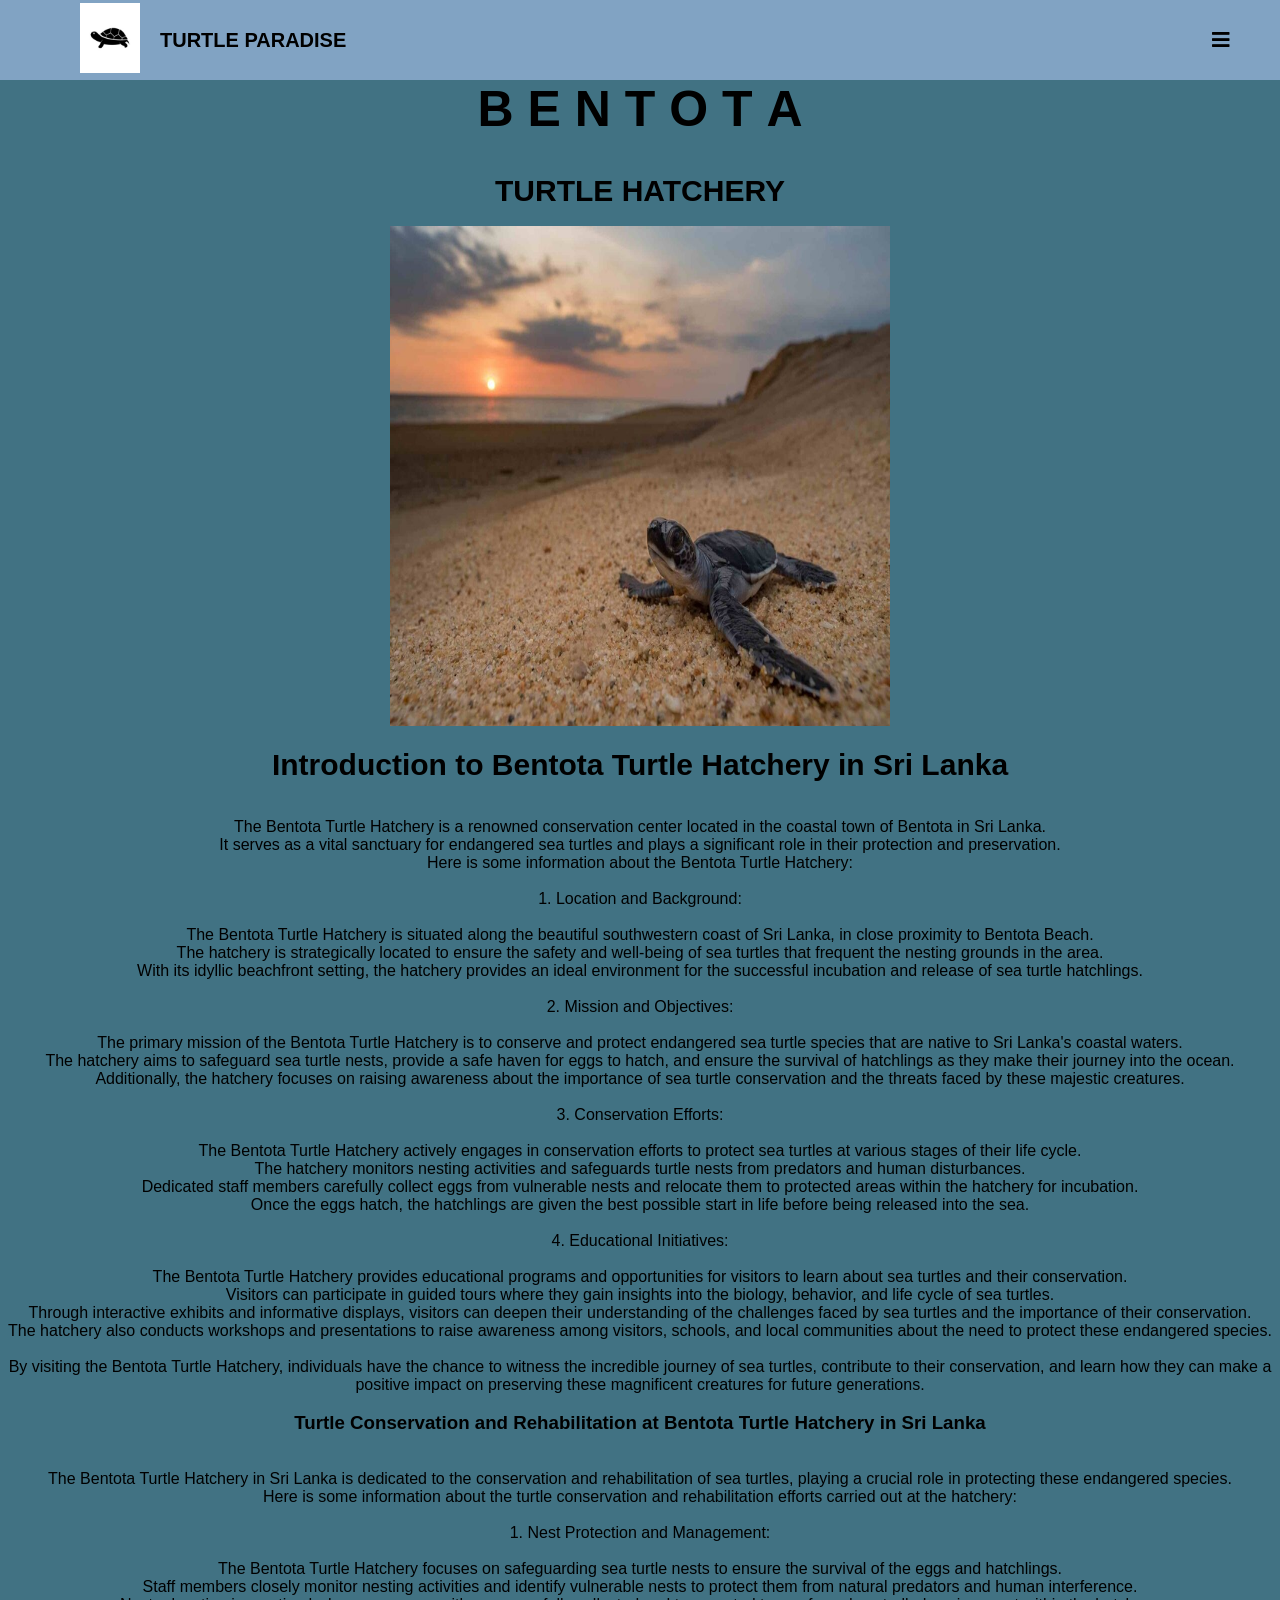
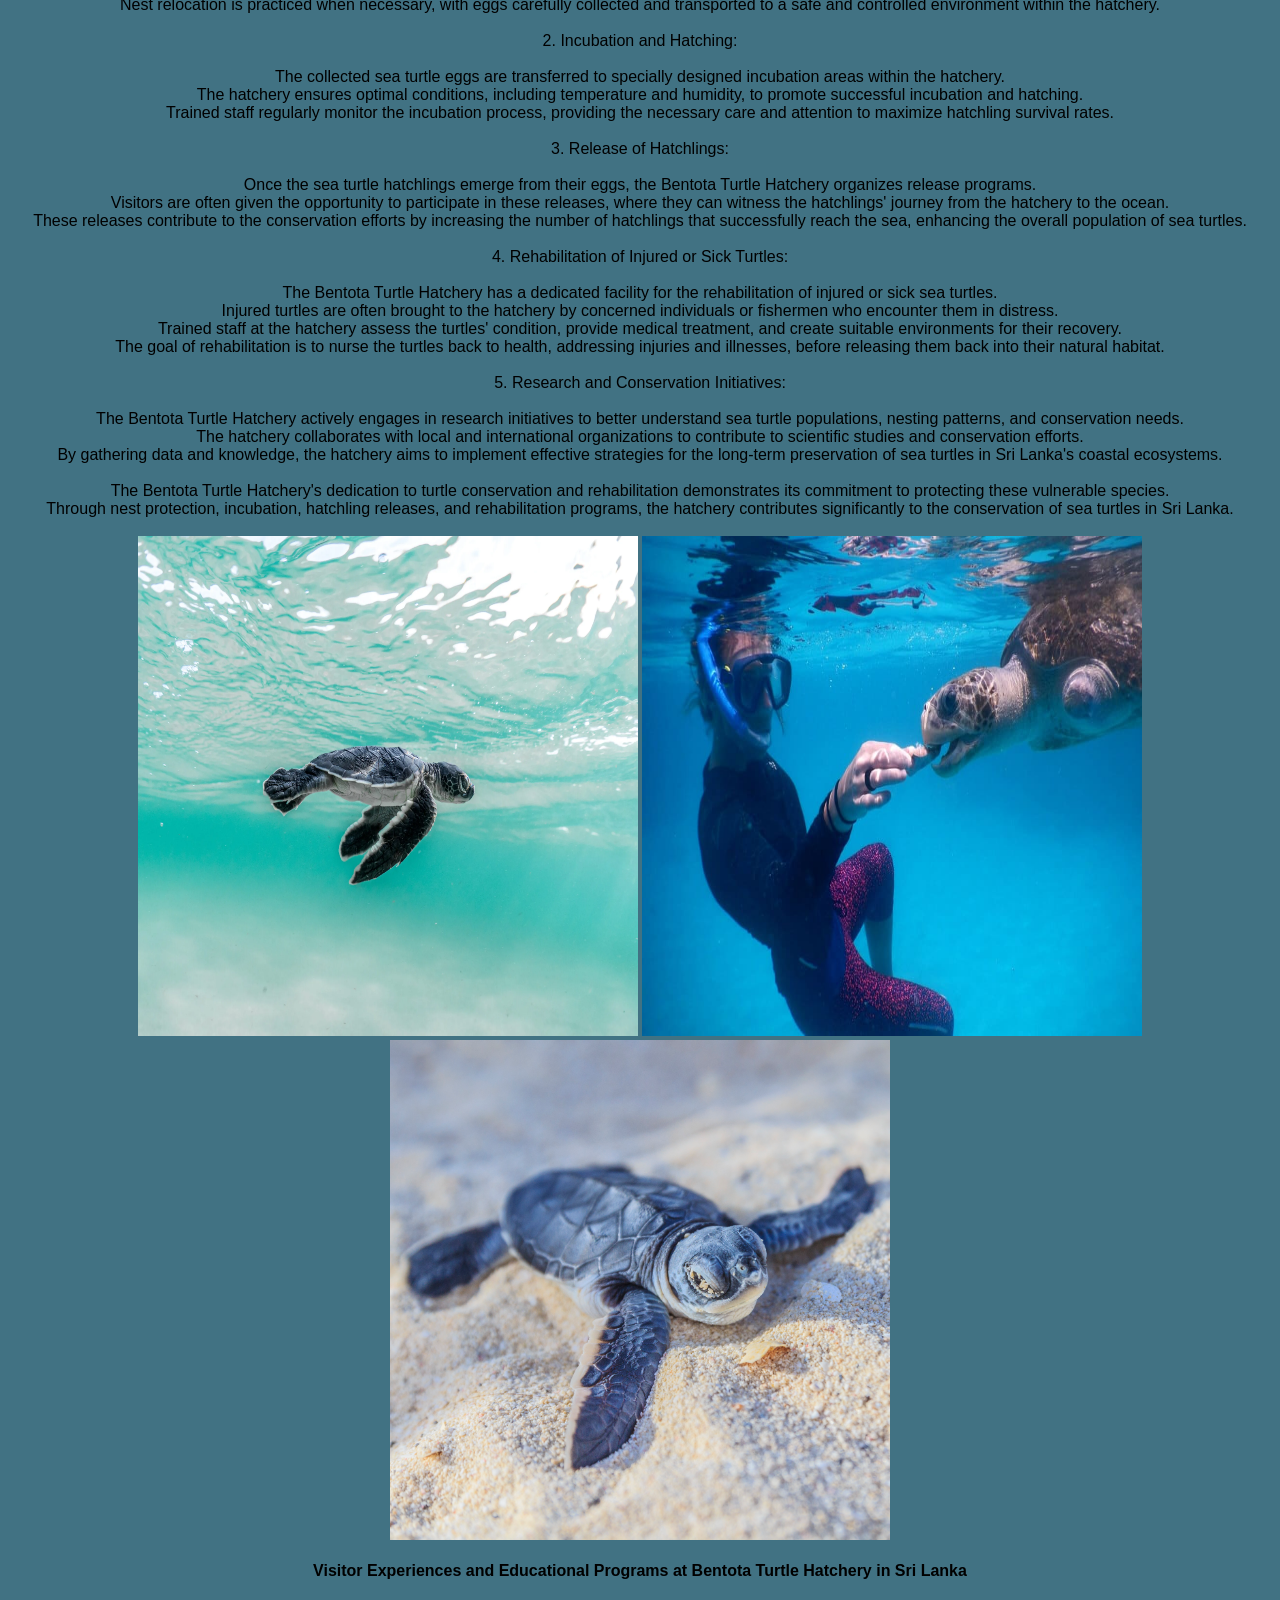
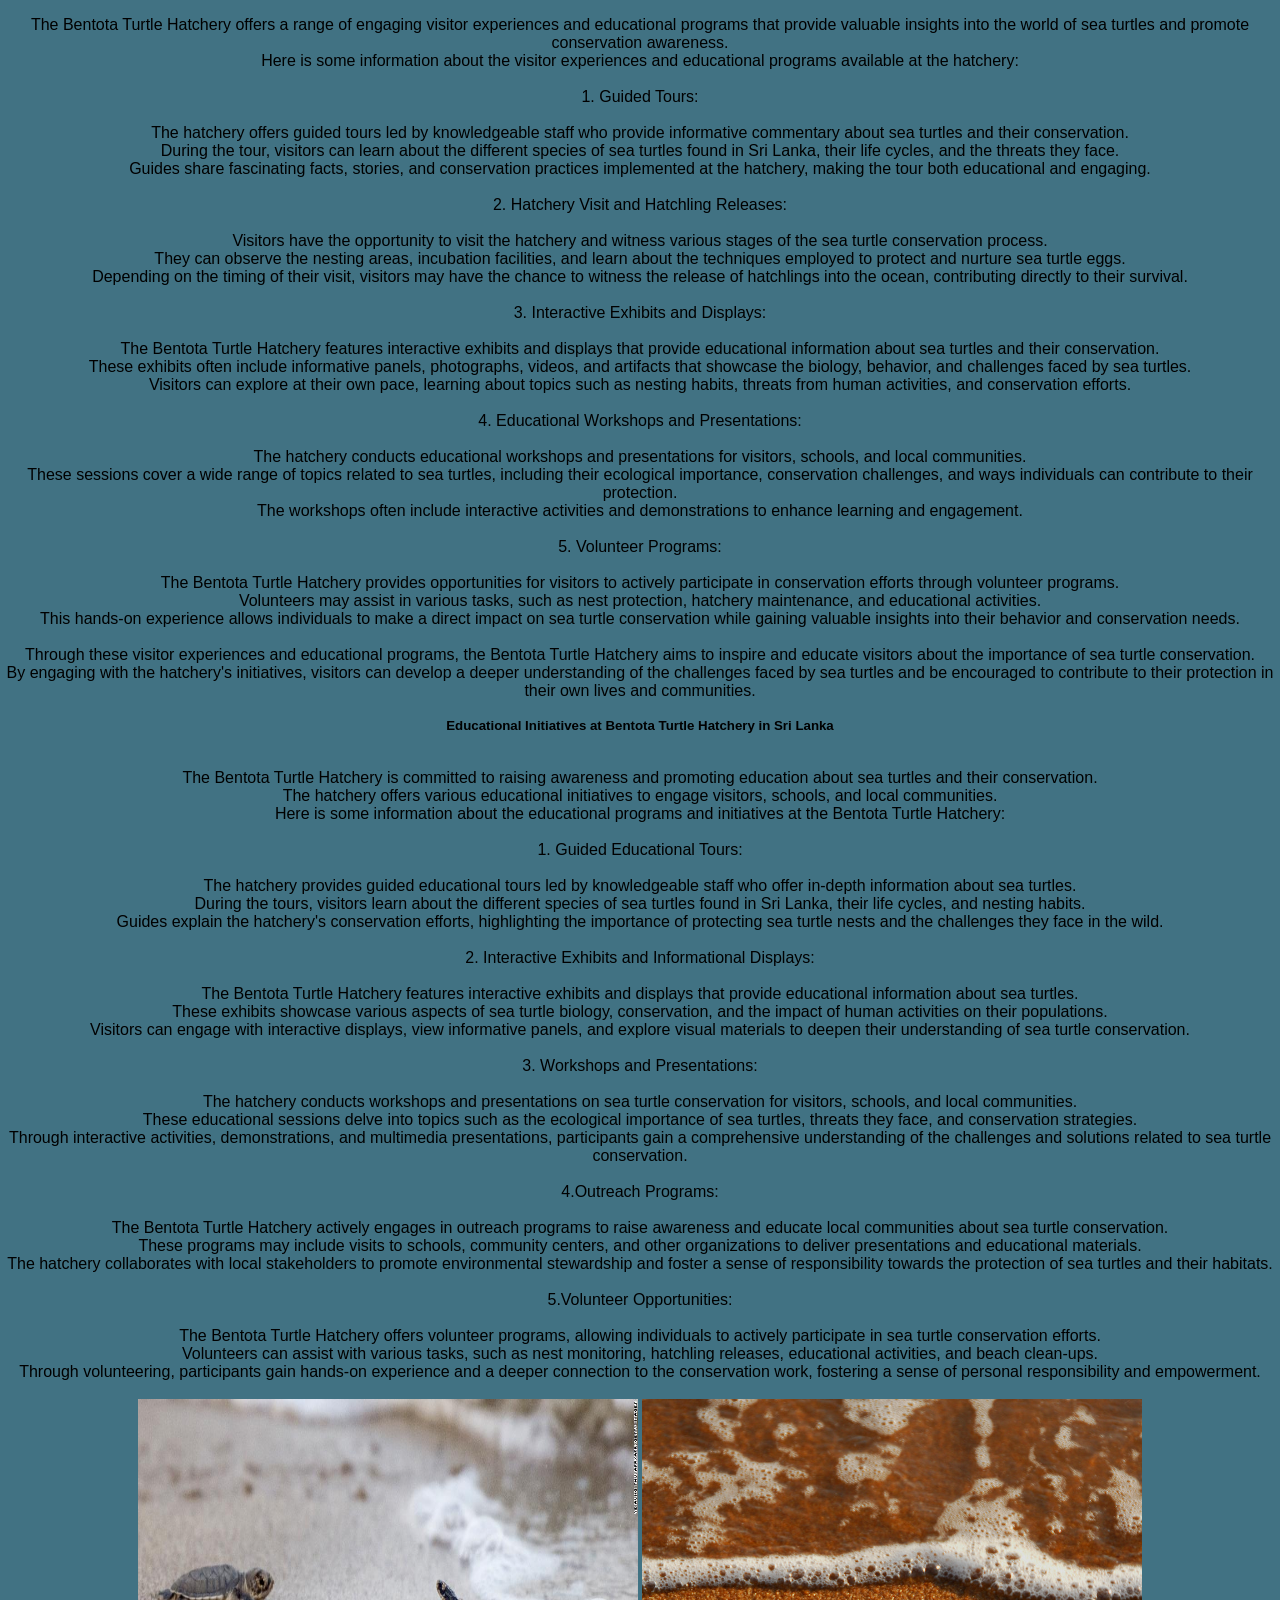
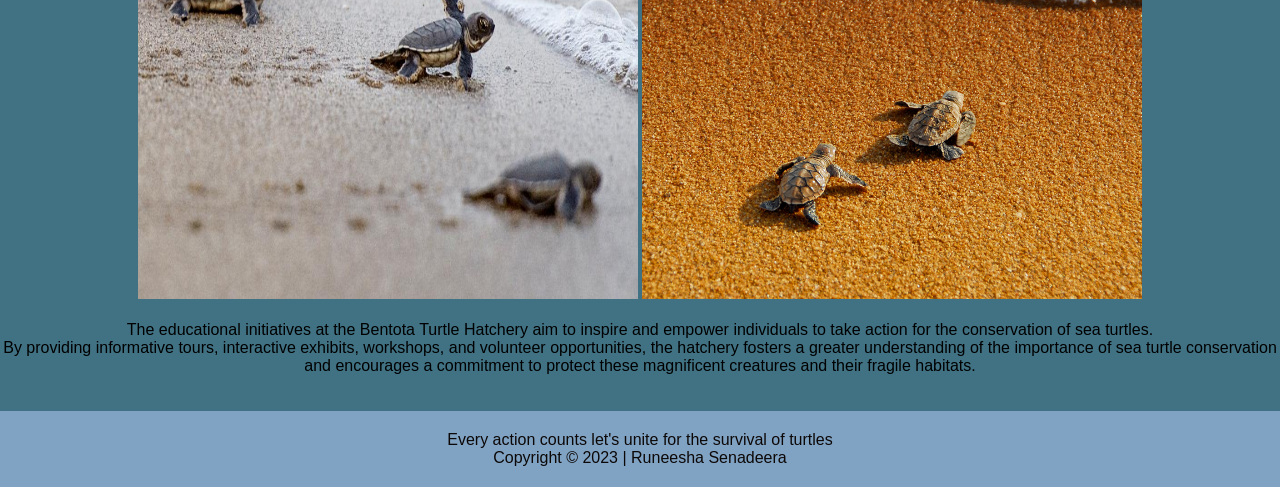
==== bentota.html @ c7578a75 "Add files via upload" ====
<!DOCTYPE html>
<html lang="en">
<head>
    <meta charset="UTF-8">
    <meta http-equiv="X-UA-Compatible" content="IE=edge">
    <meta name="viewport" content="width=device-width, initial-scale=1.0">
    <title>Document</title>


    <link rel="stylesheet" href="https://pro.fontawesome.com/releases/v5.10.0/css/all.css">

    
    <link rel="stylesheet" href="style/bentota.css">
</head>

<body>
    <header class="header">
        <nav>
            <div class="logo">
                <a href="bentota.html"><img src="images/mainlogo.jpg" alt="logo" width="75px"></a>
                <p><b>TURTLE PARADISE</b></p>
            </div>


            <input type="checkbox" id="click">
            <label for="click" class="menubar">
                <i class="fa fa-bars"></i>
            </label>
            <ul>
                <li><a href="index.html">Home</a></li>
                <li><a href="categories.html">Turtle Categories</a></li>
                <li><a href="threats.html">Threats to Turtles</a></li>
                <li><a href="hikkaduwa.html">Hikkaduwa Turtle Hatchery</a></li>
                <div class="dropdown">
                <li><a href="#">Other Turtle Hatcheries</a></li>
                <div class="scroll">
                  <ul type="none">
                     <li><a href="kosgoda.html">Kosgoda Turtle Hatchery</a></li>
                     <li><a href="bentota.html">Bentota Turtle Hatchery</a></li>
                     </ul>
                </div>
                </div>
                
                <div class="mobile">
                    <li><a href="kosgoda.html">Kosgoda Turtle Hatchery</a></li>
                    <li><a href="bentota.html">Bentota Turtle Hatchery</a></li>
                </div>
                <li><a href="purchase.html">Purchase and Donate</a></li>
            </ul>
        </nav>
    </header>
        
<div class="myDiv">

<h1><span> B</span>
  <span>E</span>
  <span>N</span>
  <span>T</span>
  <span>O</span>
  <span>T</span>
  <span>A</span></h1><br><br>
  <h2>TURTLE HATCHERY</h2><br>

<img src="images/bentota5.jpeg"><br><br>


<h2>Introduction to Bentota Turtle Hatchery in Sri Lanka</h2><br><br>
<p>The Bentota Turtle Hatchery is a renowned conservation center located in the coastal town of Bentota in Sri Lanka.<br>
   It serves as a vital sanctuary for endangered sea turtles and plays a significant role in their protection and preservation.<br>
   Here is some information about the Bentota Turtle Hatchery:<br><br>

  1. Location and Background:<br><br>
  
  The Bentota Turtle Hatchery is situated along the beautiful southwestern coast of Sri Lanka, in close proximity to Bentota Beach.<br>
  The hatchery is strategically located to ensure the safety and well-being of sea turtles that frequent the nesting grounds in the area.<br>
  With its idyllic beachfront setting, the hatchery provides an ideal environment for the successful incubation and release of sea turtle hatchlings.<br><br>

  2. Mission and Objectives:<br><br>
  
  The primary mission of the Bentota Turtle Hatchery is to conserve and protect endangered sea turtle species that are native to Sri Lanka's coastal waters.<br>
  The hatchery aims to safeguard sea turtle nests, provide a safe haven for eggs to hatch, and ensure the survival of hatchlings as they make their journey into the ocean.<br>
  Additionally, the hatchery focuses on raising awareness about the importance of sea turtle conservation and the threats faced by these majestic creatures.<br><br>
  
  3. Conservation Efforts:<br><br>
  
  The Bentota Turtle Hatchery actively engages in conservation efforts to protect sea turtles at various stages of their life cycle.<br>
  The hatchery monitors nesting activities and safeguards turtle nests from predators and human disturbances.<br>
  Dedicated staff members carefully collect eggs from vulnerable nests and relocate them to protected areas within the hatchery for incubation.<br>
  Once the eggs hatch, the hatchlings are given the best possible start in life before being released into the sea.<br><br>
  
  4. Educational Initiatives:<br><br>
  
  The Bentota Turtle Hatchery provides educational programs and opportunities for visitors to learn about sea turtles and their conservation.<br>
  Visitors can participate in guided tours where they gain insights into the biology, behavior, and life cycle of sea turtles.<br>
  Through interactive exhibits and informative displays, visitors can deepen their understanding of the challenges faced by sea turtles and the importance of their conservation.<br>
  The hatchery also conducts workshops and presentations to raise awareness among visitors, schools, and local communities about the need to protect these endangered species.<br><br>
  
  By visiting the Bentota Turtle Hatchery, individuals have the chance to witness the incredible journey of sea turtles, contribute to their conservation, and learn how they can make a positive impact on preserving these magnificent creatures for future generations.<br><br></p>

  <h3>Turtle Conservation and Rehabilitation at Bentota Turtle Hatchery in Sri Lanka</h3><br><br>

  <p>The Bentota Turtle Hatchery in Sri Lanka is dedicated to the conservation and rehabilitation of sea turtles, playing a crucial role in protecting these endangered species.<br>
     Here is some information about the turtle conservation and rehabilitation efforts carried out at the hatchery:<br><br>

    1. Nest Protection and Management:<br><br>

    The Bentota Turtle Hatchery focuses on safeguarding sea turtle nests to ensure the survival of the eggs and hatchlings.<br>
    Staff members closely monitor nesting activities and identify vulnerable nests to protect them from natural predators and human interference.<br>
    Nest relocation is practiced when necessary, with eggs carefully collected and transported to a safe and controlled environment within the hatchery.<br><br>

    2. Incubation and Hatching:<br><br>

    The collected sea turtle eggs are transferred to specially designed incubation areas within the hatchery.<br>
    The hatchery ensures optimal conditions, including temperature and humidity, to promote successful incubation and hatching.<br>
    Trained staff regularly monitor the incubation process, providing the necessary care and attention to maximize hatchling survival rates.<br><br>
    
    3. Release of Hatchlings:<br><br>

    Once the sea turtle hatchlings emerge from their eggs, the Bentota Turtle Hatchery organizes release programs.<br>
    Visitors are often given the opportunity to participate in these releases, where they can witness the hatchlings' journey from the hatchery to the ocean.<br>
    These releases contribute to the conservation efforts by increasing the number of hatchlings that successfully reach the sea, enhancing the overall population of sea turtles.<br><br>
   
    4. Rehabilitation of Injured or Sick Turtles:<br><br>

    The Bentota Turtle Hatchery has a dedicated facility for the rehabilitation of injured or sick sea turtles.<br>
    Injured turtles are often brought to the hatchery by concerned individuals or fishermen who encounter them in distress.<br>
    Trained staff at the hatchery assess the turtles' condition, provide medical treatment, and create suitable environments for their recovery.<br>
    The goal of rehabilitation is to nurse the turtles back to health, addressing injuries and illnesses, before releasing them back into their natural habitat.<br><br>
    
    5. Research and Conservation Initiatives:<br><br>

    The Bentota Turtle Hatchery actively engages in research initiatives to better understand sea turtle populations, nesting patterns, and conservation needs.<br>
    The hatchery collaborates with local and international organizations to contribute to scientific studies and conservation efforts.<br>
    By gathering data and knowledge, the hatchery aims to implement effective strategies for the long-term preservation of sea turtles in Sri Lanka's coastal ecosystems.<br><br>

    The Bentota Turtle Hatchery's dedication to turtle conservation and rehabilitation demonstrates its commitment to protecting these vulnerable species.<br>
    Through nest protection, incubation, hatchling releases, and rehabilitation programs, the hatchery contributes significantly to the conservation of sea turtles in Sri Lanka.<br><br></p>
    <img src="images/bentota9.webp">
    <img src="images/bentota7.jpg">
    <img src="images/bentota3.jpg"><br><br>

   <h4>Visitor Experiences and Educational Programs at Bentota Turtle Hatchery in Sri Lanka</h4><br><br>
   <p>The Bentota Turtle Hatchery offers a range of engaging visitor experiences and educational programs that provide valuable insights into the world of sea turtles and promote conservation awareness.<br>
     Here is some information about the visitor experiences and educational programs available at the hatchery:<br><br>

    1. Guided Tours:<br><br>

    The hatchery offers guided tours led by knowledgeable staff who provide informative commentary about sea turtles and their conservation.<br>
    During the tour, visitors can learn about the different species of sea turtles found in Sri Lanka, their life cycles, and the threats they face.<br>
    Guides share fascinating facts, stories, and conservation practices implemented at the hatchery, making the tour both educational and engaging.<br><br>

    2. Hatchery Visit and Hatchling Releases:<br><br>

    Visitors have the opportunity to visit the hatchery and witness various stages of the sea turtle conservation process.<br>
    They can observe the nesting areas, incubation facilities, and learn about the techniques employed to protect and nurture sea turtle eggs.<br>
    Depending on the timing of their visit, visitors may have the chance to witness the release of hatchlings into the ocean, contributing directly to their survival.<br><br>
    
    3. Interactive Exhibits and Displays:<br><br>

    The Bentota Turtle Hatchery features interactive exhibits and displays that provide educational information about sea turtles and their conservation.<br>
    These exhibits often include informative panels, photographs, videos, and artifacts that showcase the biology, behavior, and challenges faced by sea turtles.<br>
    Visitors can explore at their own pace, learning about topics such as nesting habits, threats from human activities, and conservation efforts.<br><br>
    
    4. Educational Workshops and Presentations:<br><br>

    The hatchery conducts educational workshops and presentations for visitors, schools, and local communities.<br>
    These sessions cover a wide range of topics related to sea turtles, including their ecological importance, conservation challenges, and ways individuals can contribute to their protection.<br>
    The workshops often include interactive activities and demonstrations to enhance learning and engagement.<br><br>
    
    5. Volunteer Programs:<br><br>

    The Bentota Turtle Hatchery provides opportunities for visitors to actively participate in conservation efforts through volunteer programs.<br>
    Volunteers may assist in various tasks, such as nest protection, hatchery maintenance, and educational activities.<br>
    This hands-on experience allows individuals to make a direct impact on sea turtle conservation while gaining valuable insights into their behavior and conservation needs.<br><br>

    Through these visitor experiences and educational programs, the Bentota Turtle Hatchery aims to inspire and educate visitors about the importance of sea turtle conservation.<br>
    By engaging with the hatchery's initiatives, visitors can develop a deeper understanding of the challenges faced by sea turtles and be encouraged to contribute to their protection in their own lives and communities.<br><br></p>

    
    <h5>Educational Initiatives at Bentota Turtle Hatchery in Sri Lanka</h5><br><br>
    <p>The Bentota Turtle Hatchery is committed to raising awareness and promoting education about sea turtles and their conservation.<br>
       The hatchery offers various educational initiatives to engage visitors, schools, and local communities.<br>
       Here is some information about the educational programs and initiatives at the Bentota Turtle Hatchery:<br><br>

      1. Guided Educational Tours:<br><br>

      The hatchery provides guided educational tours led by knowledgeable staff who offer in-depth information about sea turtles.<br>
      During the tours, visitors learn about the different species of sea turtles found in Sri Lanka, their life cycles, and nesting habits.<br>
      Guides explain the hatchery's conservation efforts, highlighting the importance of protecting sea turtle nests and the challenges they face in the wild.<br><br>
      
      2. Interactive Exhibits and Informational Displays:<br><br>

      The Bentota Turtle Hatchery features interactive exhibits and displays that provide educational information about sea turtles.<br>
      These exhibits showcase various aspects of sea turtle biology, conservation, and the impact of human activities on their populations.<br>
      Visitors can engage with interactive displays, view informative panels, and explore visual materials to deepen their understanding of sea turtle conservation.<br><br>
      
      3. Workshops and Presentations:<br><br>

      The hatchery conducts workshops and presentations on sea turtle conservation for visitors, schools, and local communities.<br>
      These educational sessions delve into topics such as the ecological importance of sea turtles, threats they face, and conservation strategies.<br>
      Through interactive activities, demonstrations, and multimedia presentations, participants gain a comprehensive understanding of the challenges and solutions related to sea turtle conservation.<br><br>
      
      4.Outreach Programs:<br><br>

      The Bentota Turtle Hatchery actively engages in outreach programs to raise awareness and educate local communities about sea turtle conservation.<br>
      These programs may include visits to schools, community centers, and other organizations to deliver presentations and educational materials.<br>
      The hatchery collaborates with local stakeholders to promote environmental stewardship and foster a sense of responsibility towards the protection of sea turtles and their habitats.<br><br>
      
      5.Volunteer Opportunities:<br><br>

      The Bentota Turtle Hatchery offers volunteer programs, allowing individuals to actively participate in sea turtle conservation efforts.<br>
      Volunteers can assist with various tasks, such as nest monitoring, hatchling releases, educational activities, and beach clean-ups.<br>
      Through volunteering, participants gain hands-on experience and a deeper connection to the conservation work, fostering a sense of personal responsibility and empowerment.<br><br>

      <img src="images/bentota10.jpg">
      <img src="images/bentota12.jpg"><br><br>
      
      The educational initiatives at the Bentota Turtle Hatchery aim to inspire and empower individuals to take action for the conservation of sea turtles.<br>
      By providing informative tours, interactive exhibits, workshops, and volunteer opportunities, the hatchery fosters a greater understanding of the importance of sea turtle conservation and encourages a commitment to protect these magnificent creatures and their fragile habitats.</p><br><br>
    </div>

    <footer>
        <p>Every action counts let's unite for the survival of turtles</p>
        Copyright © 2023 | Runeesha Senadeera </p>
      </footer>

</body>
</html>
---- style/bentota.css ----
* {
  margin: 0;
  padding: 0;
  box-sizing: border-box;
  font-family: sans-serif;
}

body {
  background-color: rgb(65, 114, 131);
  font-family: sans-serif;
    font-weight: 100;
}

nav {
  height: 80px;
  background-color: rgb(129, 163, 195);
  display: flex;
  align-items: center;
  justify-content: space-between;
  padding: 0px 50px 0px 80px;
}

nav .logo {
  display: flex;
  align-items: center;
  justify-content: space-between;

}

nav p {
  font-size: 20px;
  text-align: center;
}

nav img{
  height: 70px;
  width: 80px;
  padding-right: 20px;
}


nav ul{
  width: 100%;
  padding:10px;
  margin: auto;
  display: flex;
  align-items: center;
  justify-content: space-between;
  
}

nav ul li {
  list-style: none;
  display: inline-block;
  margin: 20px;
  text-align: center;
}

nav ul li a {
  text-decoration: none;
  text-transform: uppercase;
  color: white;
  font-weight: 600;
  padding: 1px;
}

nav ul li a:hover {
  background: rgb(246, 243, 249);
  transition: 0.5s;
}

nav a:hover{
  color:  black;
}

nav .menubar i{
  font-size: 20px;
  color: black;
  cursor: pointer;
  display: none;
}

#click {
  display: none;
}

nav .dropdown .scroll {
  display: none;
  padding-bottom: 8px;
}

nav .dropdown:hover .scroll {
  display: block;
  position: absolute;
  margin-top: 1px;
  padding-top: 2px;
  margin-bottom: 15px;
  margin-left: 17px;
  background-color:black ;
  border-radius: 5px;
}

.scroll ul {
  display: block;
}

.scroll ul li{
  text-align: center;
  display: block;
}

nav .mobile {
  display: none;
}


/*responsive*/

@media (max-width:1370px) {

  nav .menubar i{
      display: block;
  }

  #click:checked ~ .menubar i::before {
      content: "\f00d";
  }

  nav ul{
      position: fixed;
      top: 80px;
      left: -100%;
      background-color: rgb(47, 129, 129);
      height: 500vh;
      width: 100%;
      display: block;
      text-align: center;
      transition: all 0.5s ease;

  }

  #click:checked ~ ul{
      left: 0;
  }



  nav ul li {
      margin: 10px 100px;
  }

  nav li a{
      font-size: 20px;
      display: block;
      font-weight: 600;
  }

  nav ul li a:hover{
      color: black;
  }


  nav .dropdown:hover .scroll {
      display: block;
      position: absolute;
      margin-top: 4px;
      padding-top: 5px;
      margin-bottom: 15px;
      margin-left: 17px;
      background-color: black;
      border-radius: 8px;
  }

  nav .dropdown {
      display: none;
  }

  nav .mobile {
      display: block;
  }
}



/*heading 1 decoration,animation*/
h1 {
  text-align: center;
  text-transform: uppercase;
  color: black;
  font-size: 50px;
  cursor: pointer;
}

span{
  display: inline-block;
  font-weight: bolder;
  animation: mover 6s linear infinite;
}

@keyframes mover{
  0%{
    text-shadow: 0 0 30px rgba(0,0,0,0);
  }

  50%{
    text-shadow: 0 0 30px rgba(0,0,0,0.30);
    transform: translateY(30px);
  }

  100%{
    text-shadow: 0 0 30px rgba(0,0,0,0);
  }


}

span:nth-child(1){
  animation-delay: 0.5s;
}

span:nth-child(2){
  animation-delay: 1s;
}

span:nth-child(3){
  animation-delay: 1.5s;
}

span:nth-child(4){
  animation-delay: 2s;
}

span:nth-child(5){
  animation-delay: 2.5s;
}

span:nth-child(6){
  animation-delay: 3s;
}

span:nth-child(7){
  animation-delay: 3.5s;
}


h2{
  font-family: sans-serif;
  color: black;
  font-size: 30px;
  font-weight: 150px;
}
img{
  width: 500px;
  height: 500px;
}

.myDiv{
  text-align: center;
  
}


footer {
  text-align: center;
  padding: 20px;
  background-color: rgb(129, 163, 195);
  color: rgb(12, 8, 8);
  
  }
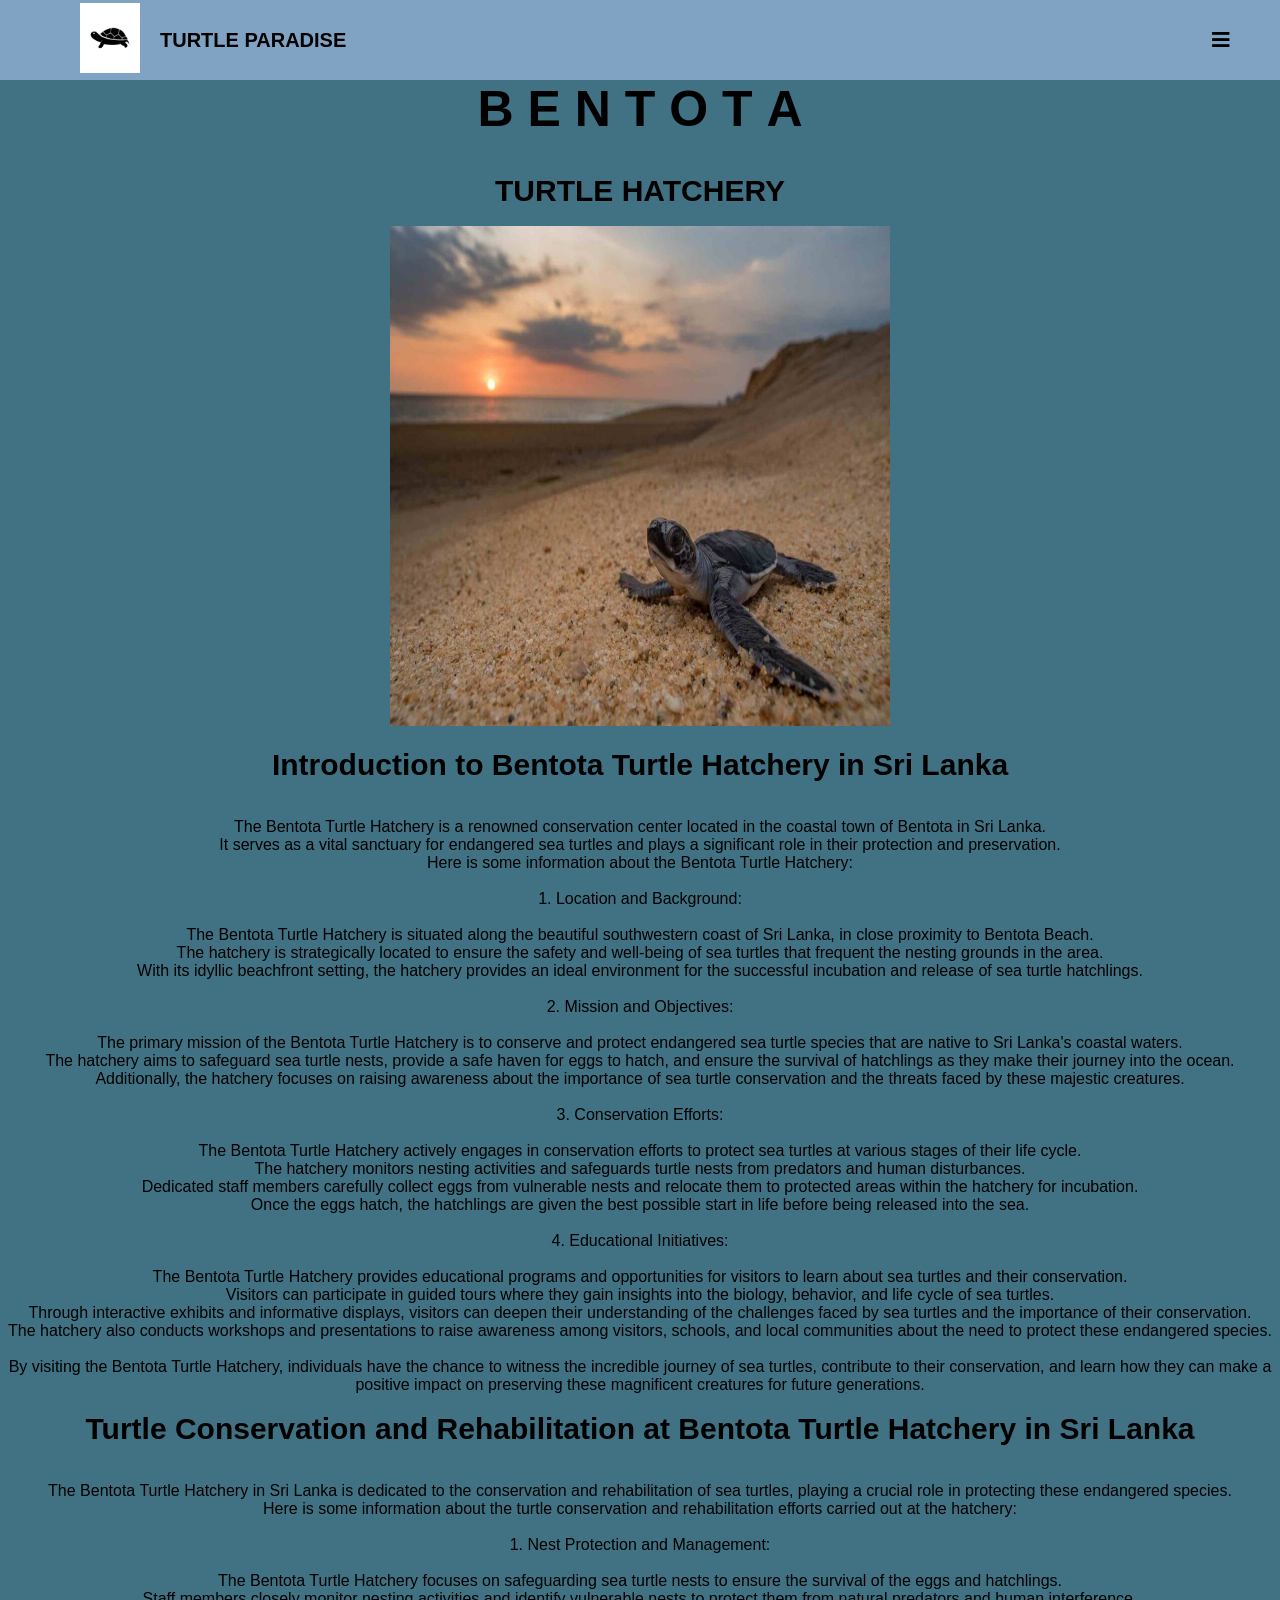
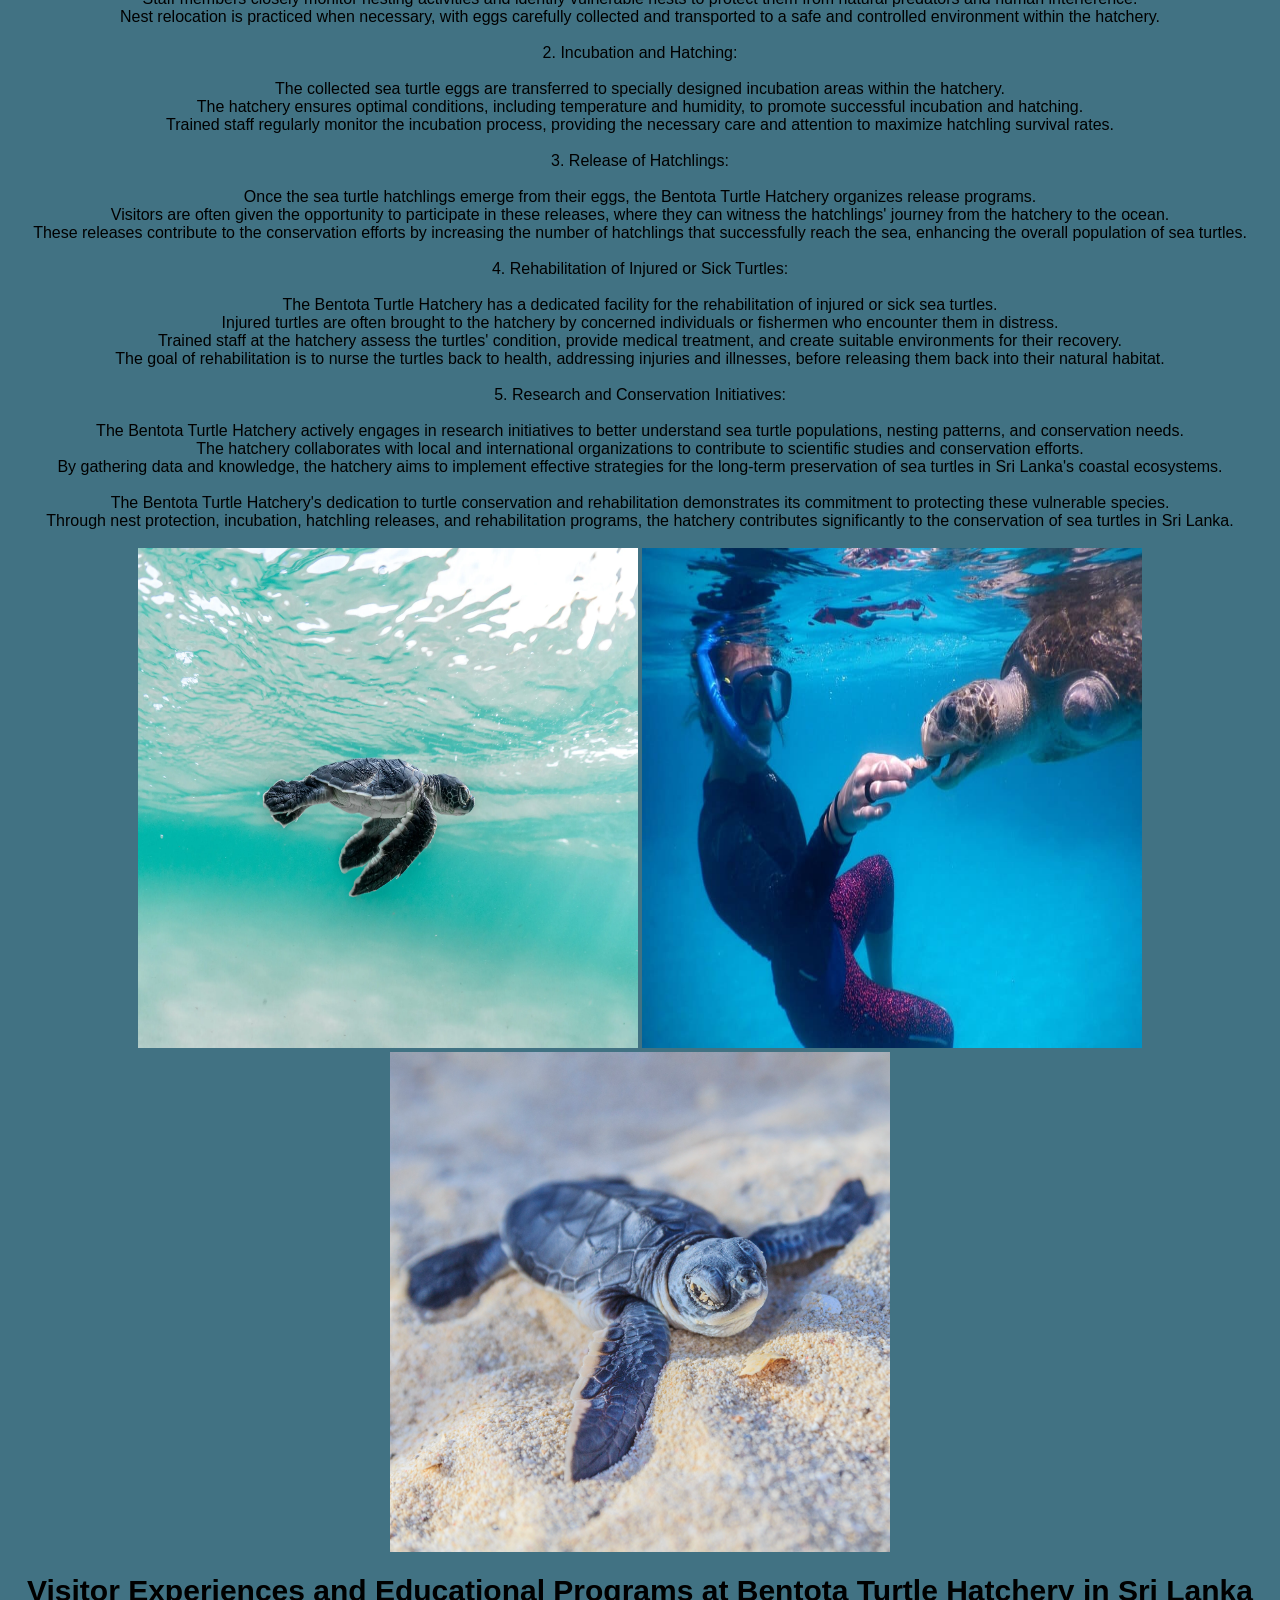
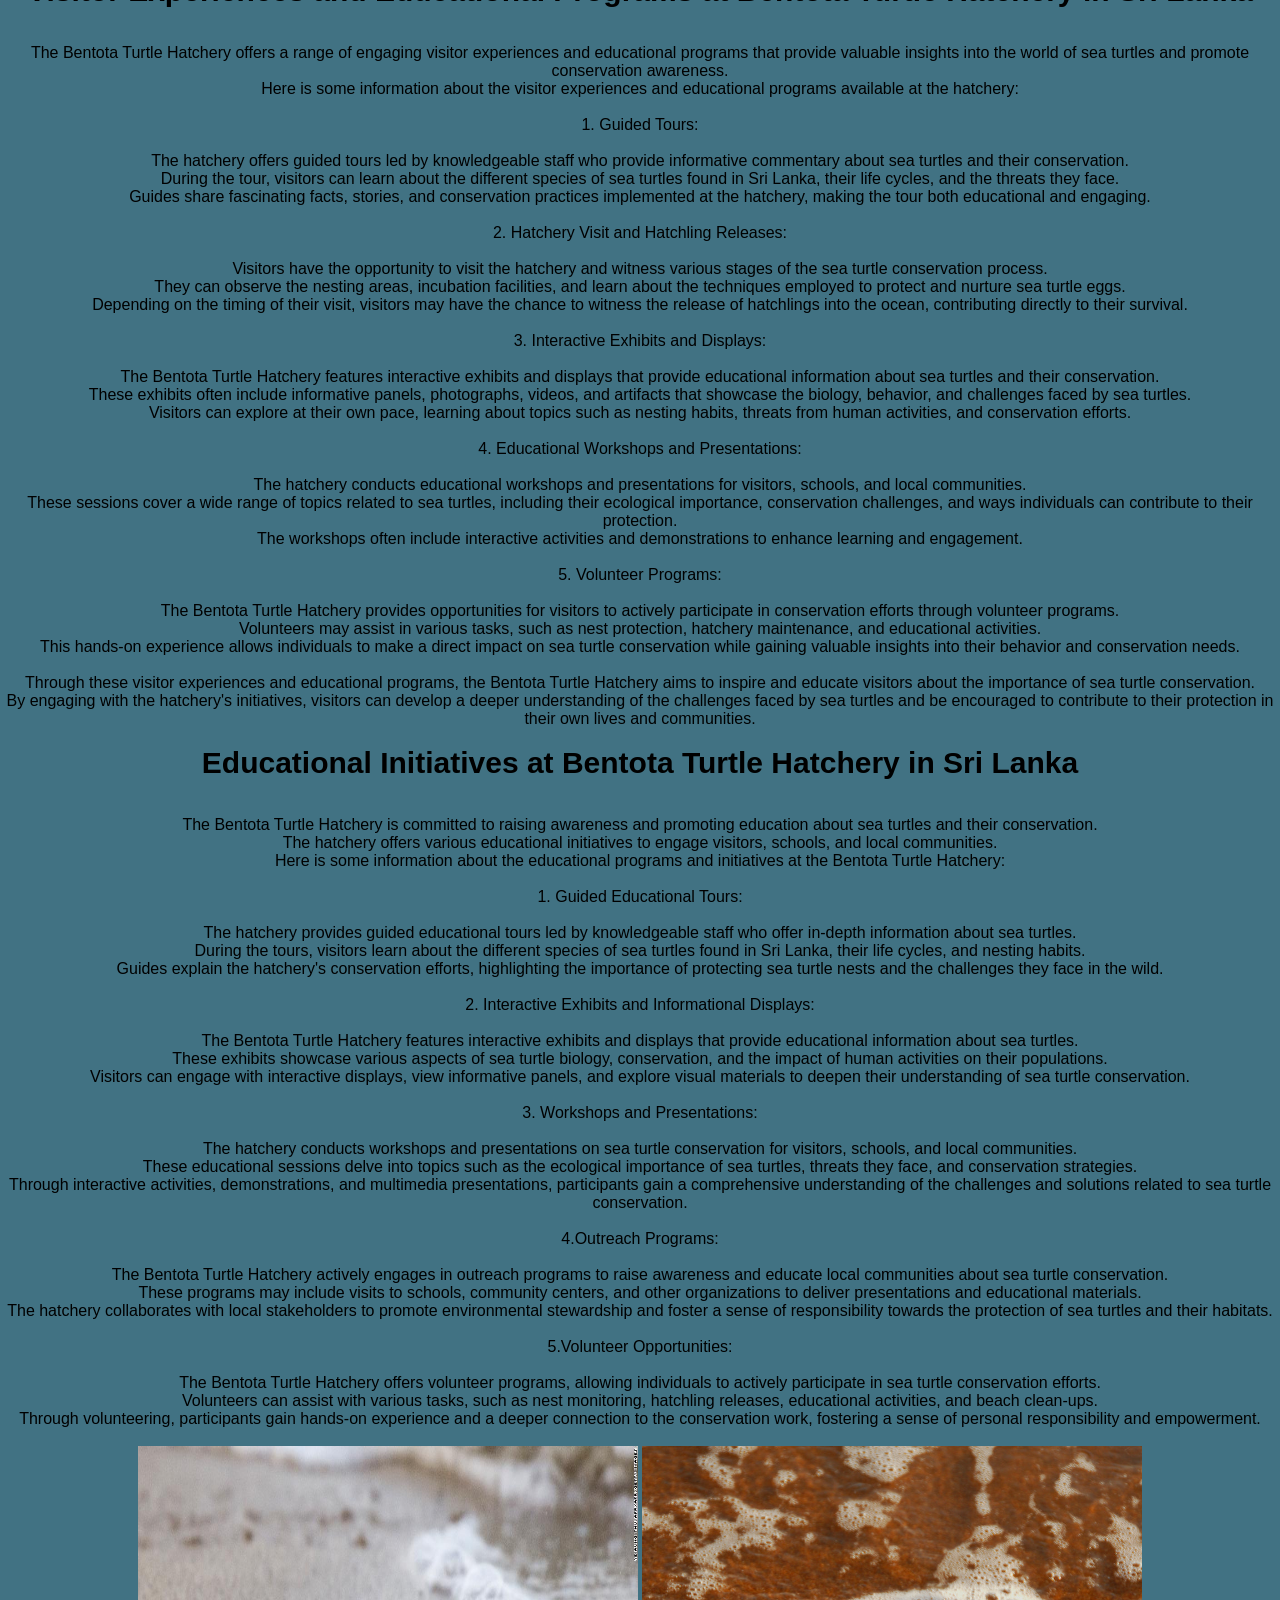
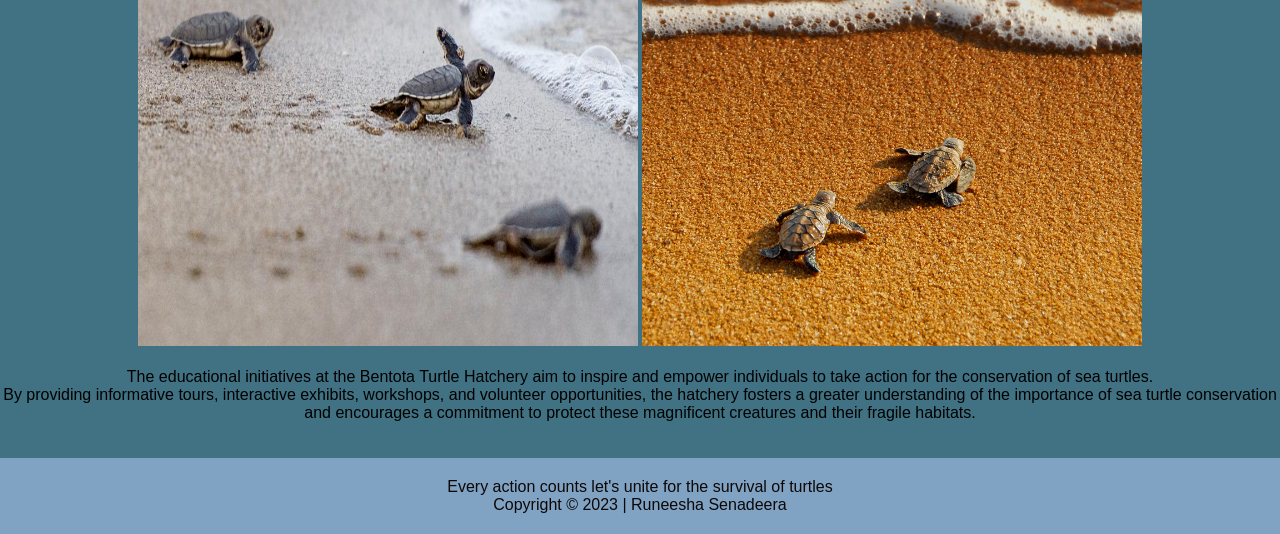
==== commit aebe8bc5: "Update bentota.html" ====
--- a/bentota.html
+++ b/bentota.html
@@ -97,7 +97,7 @@
   
   By visiting the Bentota Turtle Hatchery, individuals have the chance to witness the incredible journey of sea turtles, contribute to their conservation, and learn how they can make a positive impact on preserving these magnificent creatures for future generations.<br><br></p>
 
-  <h3>Turtle Conservation and Rehabilitation at Bentota Turtle Hatchery in Sri Lanka</h3><br><br>
+  <h2>Turtle Conservation and Rehabilitation at Bentota Turtle Hatchery in Sri Lanka</h2><br><br>
 
   <p>The Bentota Turtle Hatchery in Sri Lanka is dedicated to the conservation and rehabilitation of sea turtles, playing a crucial role in protecting these endangered species.<br>
      Here is some information about the turtle conservation and rehabilitation efforts carried out at the hatchery:<br><br>
@@ -139,7 +139,7 @@
     <img src="images/bentota7.jpg">
     <img src="images/bentota3.jpg"><br><br>
 
-   <h4>Visitor Experiences and Educational Programs at Bentota Turtle Hatchery in Sri Lanka</h4><br><br>
+   <h2>Visitor Experiences and Educational Programs at Bentota Turtle Hatchery in Sri Lanka</h2><br><br>
    <p>The Bentota Turtle Hatchery offers a range of engaging visitor experiences and educational programs that provide valuable insights into the world of sea turtles and promote conservation awareness.<br>
      Here is some information about the visitor experiences and educational programs available at the hatchery:<br><br>
 
@@ -177,7 +177,7 @@
     By engaging with the hatchery's initiatives, visitors can develop a deeper understanding of the challenges faced by sea turtles and be encouraged to contribute to their protection in their own lives and communities.<br><br></p>
 
     
-    <h5>Educational Initiatives at Bentota Turtle Hatchery in Sri Lanka</h5><br><br>
+    <h2>Educational Initiatives at Bentota Turtle Hatchery in Sri Lanka</h2><br><br>
     <p>The Bentota Turtle Hatchery is committed to raising awareness and promoting education about sea turtles and their conservation.<br>
        The hatchery offers various educational initiatives to engage visitors, schools, and local communities.<br>
        Here is some information about the educational programs and initiatives at the Bentota Turtle Hatchery:<br><br>
@@ -225,4 +225,4 @@
       </footer>
 
 </body>
-</html>+</html>
--- a/style/bentota.css
+++ b/style/bentota.css
@@ -10,6 +10,8 @@
   font-family: sans-serif;
     font-weight: 100;
 }
+
+/*NORMAL NAVIGATION BAR*/
 
 nav {
   height: 80px;
@@ -72,6 +74,8 @@
 nav a:hover{
   color:  black;
 }
+
+/*RESPONSIVE MENU/NAVIGATION BAR FORMAT/STYLING*/
 
 nav .menubar i{
   font-size: 20px;
@@ -115,7 +119,7 @@
 
 
 /*responsive*/
-
+/*MEDIA QUERIES FOR MENU BAR/RESPONSIVE*/
 @media (max-width:1370px) {
 
   nav .menubar i{
@@ -128,6 +132,7 @@
 
   nav ul{
       position: fixed;
+      z-index:9; 
       top: 80px;
       left: -100%;
       background-color: rgb(47, 129, 129);
@@ -181,8 +186,8 @@
 }
 
 
-
-/*heading 1 decoration,animation*/
+/* HEADING DECO/ANIMATION*/
+
 h1 {
   text-align: center;
   text-transform: uppercase;
@@ -243,6 +248,7 @@
 }
 
 
+/*OTHER HEADINGS STYLING */
 h2{
   font-family: sans-serif;
   color: black;
@@ -259,6 +265,7 @@
   
 }
 
+/*FO0TER ALIGNMENT*/
 
 footer {
   text-align: center;
